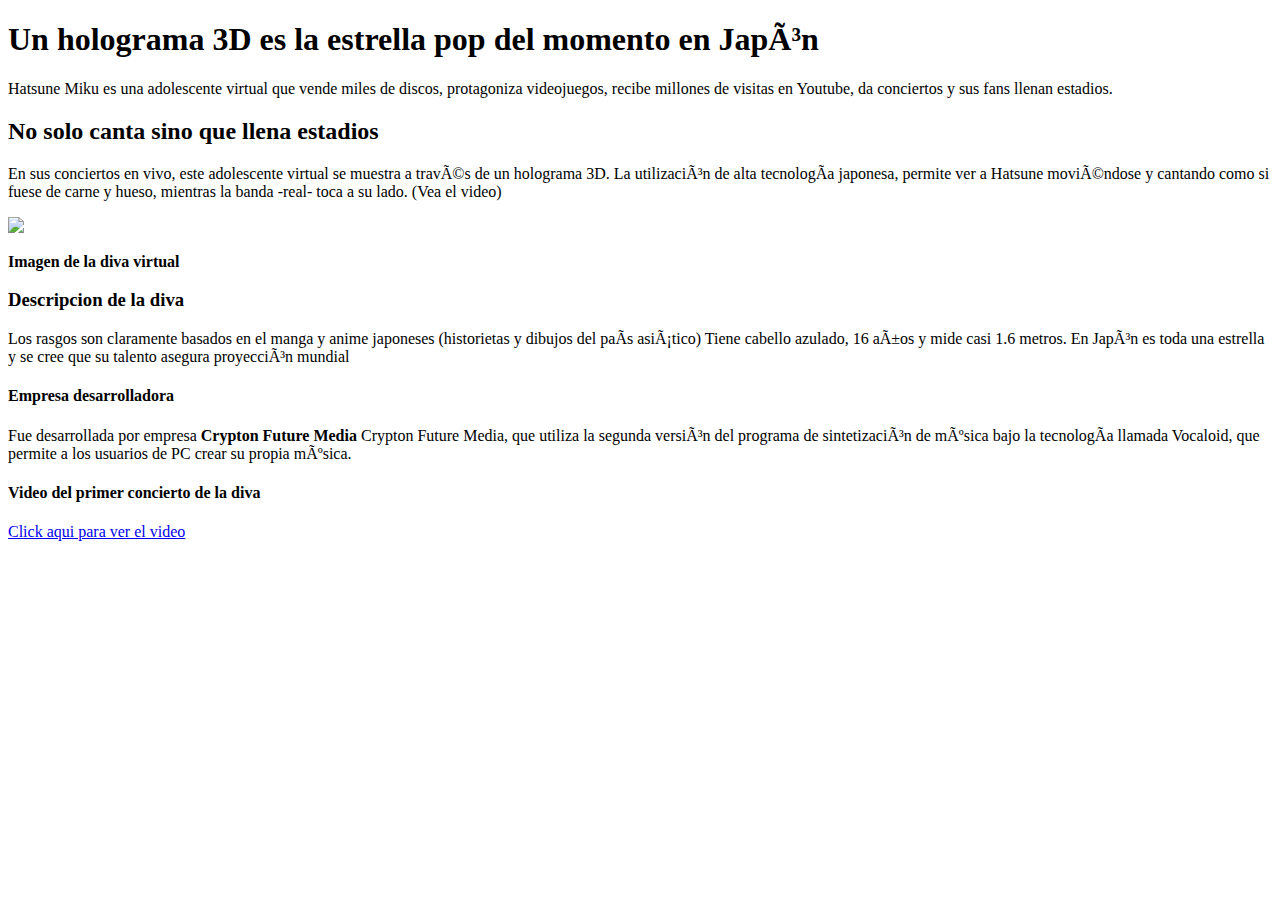
==== index.html @ d5550dc2 "Subiendo Pagina web" ====
<!DOCTYPE html>
<html>
     <head>
        <meta charset=utf-8" />
        <title> Pagina web simple </title>
</head>
<body>
<h1> Un holograma 3D es la estrella pop del momento en Japón </h1>
<p>Hatsune Miku es una adolescente virtual que vende miles de discos, protagoniza videojuegos, recibe millones de visitas en Youtube, da conciertos y sus fans llenan estadios.
</p>
<h2> No solo canta sino que llena estadios </h2>
<p>En sus conciertos en vivo, este adolescente virtual se muestra a través de un holograma 3D. La utilización de alta tecnología japonesa, permite ver a Hatsune moviéndose y cantando como si fuese de carne y hueso, mientras la banda -real- toca a su lado. (Vea el video)
</p>
<img src = "https://www.egames.news/__export/1645486226518/sites/debate/img/2022/02/21/miku__1.jpg_976912859.jpg" />
<p> </p>
<b> Imagen de la diva virtual </b>
<h3> Descripcion de la diva </h3>
<p>Los rasgos son claramente basados en el manga y anime japoneses (historietas y dibujos del país asiático) Tiene cabello azulado, 16 años y mide casi 1.6 metros. En Japón es toda una estrella y se cree que su talento asegura proyección mundial   </p>
<h4> Empresa desarrolladora </h4>
<p>Fue desarrollada por empresa <strong> Crypton Future Media </strong> Crypton Future Media, que utiliza la segunda versión del programa de sintetización de música bajo la tecnología llamada Vocaloid, que permite a los usuarios de PC crear su propia música.</p>
<h4> Video del primer concierto de la diva  </h4>
<a href="https://www.youtube.com/watch?v=87vKnb9CcHE">Click aqui para ver el video</a>
</body>
</html>
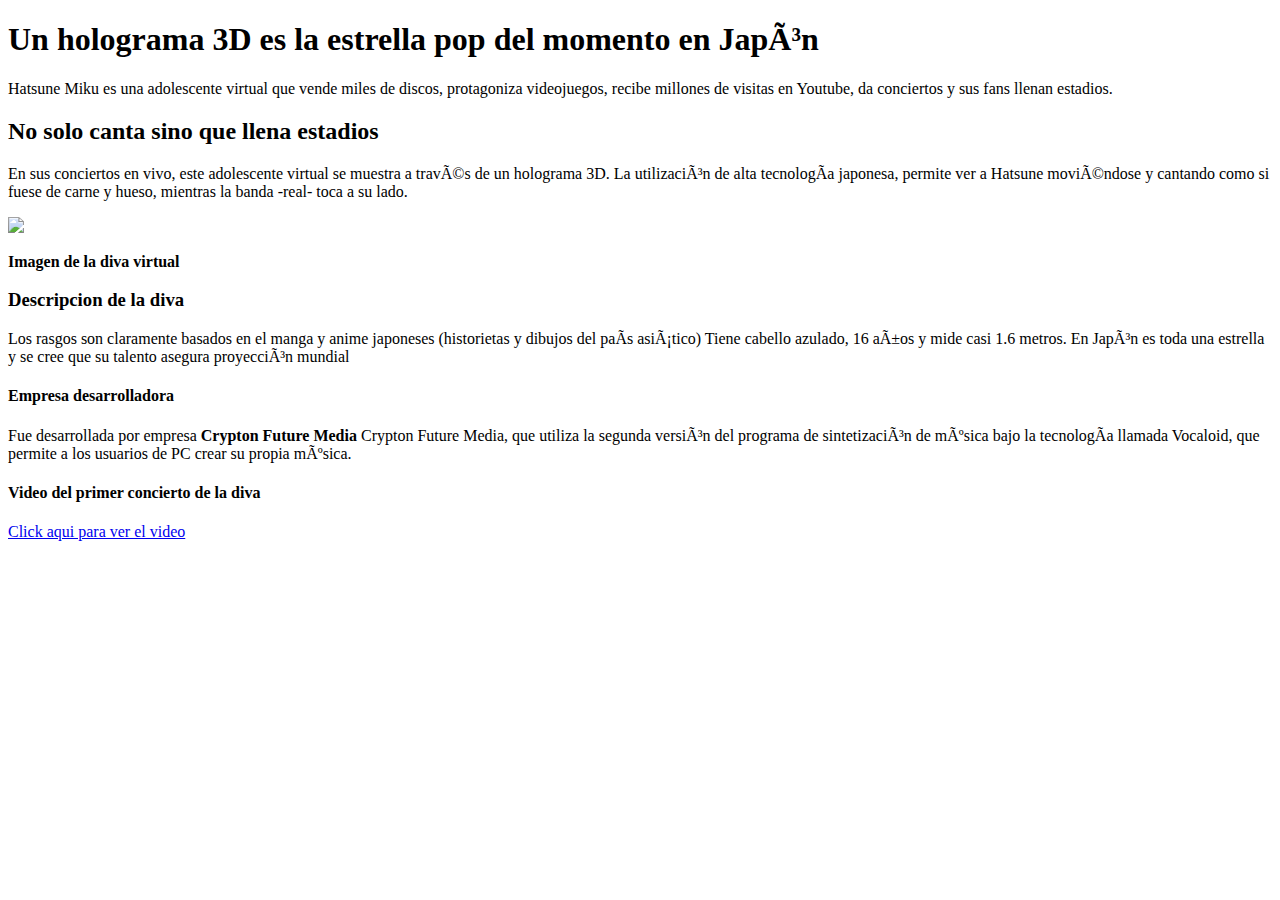
==== commit 0a4328a6: "Update index.html" ====
--- a/index.html
+++ b/index.html
@@ -9,7 +9,7 @@
 <p>Hatsune Miku es una adolescente virtual que vende miles de discos, protagoniza videojuegos, recibe millones de visitas en Youtube, da conciertos y sus fans llenan estadios.
 </p>
 <h2> No solo canta sino que llena estadios </h2>
-<p>En sus conciertos en vivo, este adolescente virtual se muestra a través de un holograma 3D. La utilización de alta tecnología japonesa, permite ver a Hatsune moviéndose y cantando como si fuese de carne y hueso, mientras la banda -real- toca a su lado. (Vea el video)
+<p>En sus conciertos en vivo, este adolescente virtual se muestra a través de un holograma 3D. La utilización de alta tecnología japonesa, permite ver a Hatsune moviéndose y cantando como si fuese de carne y hueso, mientras la banda -real- toca a su lado.
 </p>
 <img src = "https://www.egames.news/__export/1645486226518/sites/debate/img/2022/02/21/miku__1.jpg_976912859.jpg" />
 <p> </p>
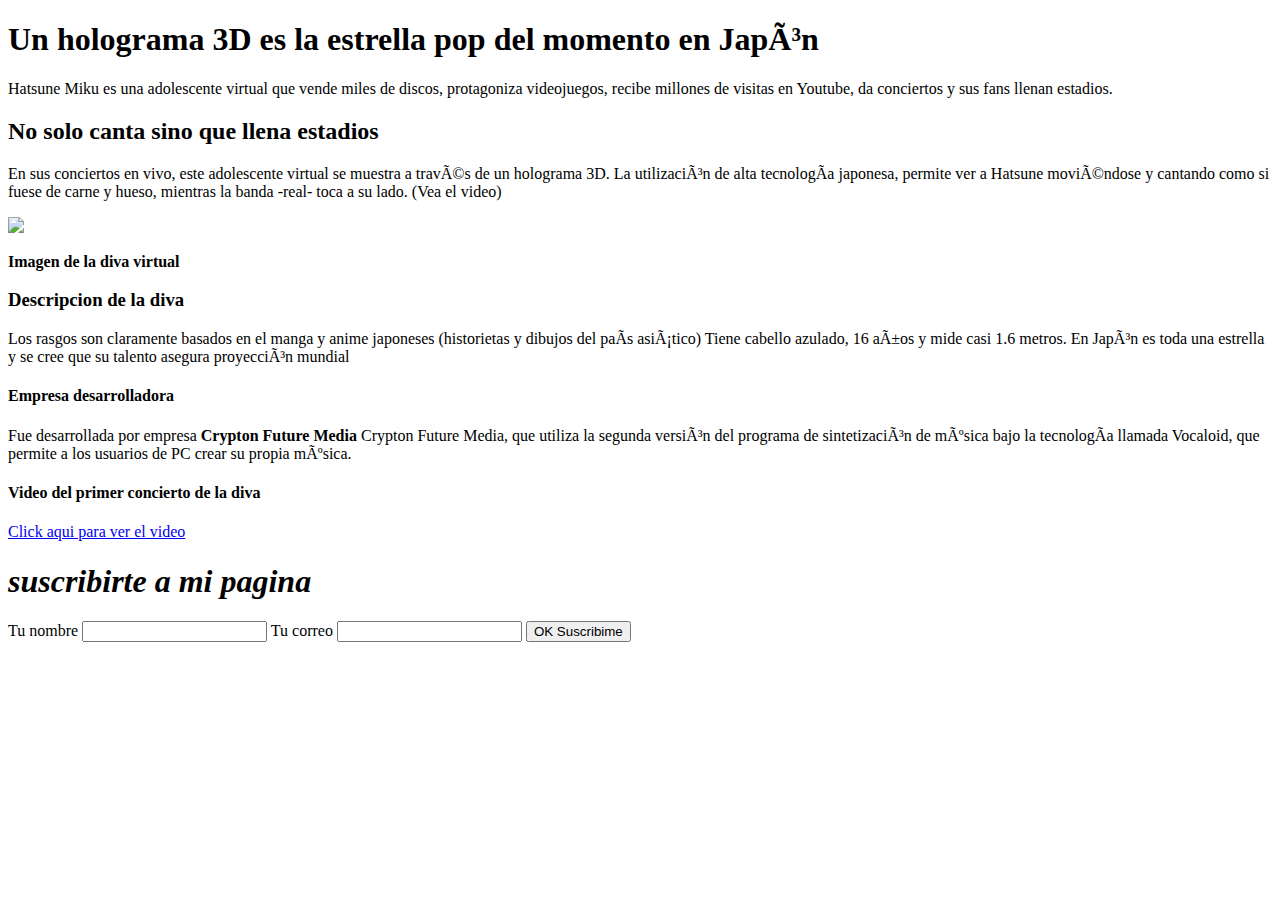
==== commit 2e7c4e33: "nuevos agregados" ====
--- a/index.html
+++ b/index.html
@@ -9,7 +9,7 @@
 <p>Hatsune Miku es una adolescente virtual que vende miles de discos, protagoniza videojuegos, recibe millones de visitas en Youtube, da conciertos y sus fans llenan estadios.
 </p>
 <h2> No solo canta sino que llena estadios </h2>
-<p>En sus conciertos en vivo, este adolescente virtual se muestra a través de un holograma 3D. La utilización de alta tecnología japonesa, permite ver a Hatsune moviéndose y cantando como si fuese de carne y hueso, mientras la banda -real- toca a su lado.
+<p>En sus conciertos en vivo, este adolescente virtual se muestra a través de un holograma 3D. La utilización de alta tecnología japonesa, permite ver a Hatsune moviéndose y cantando como si fuese de carne y hueso, mientras la banda -real- toca a su lado. (Vea el video)
 </p>
 <img src = "https://www.egames.news/__export/1645486226518/sites/debate/img/2022/02/21/miku__1.jpg_976912859.jpg" />
 <p> </p>
@@ -20,5 +20,17 @@
 <p>Fue desarrollada por empresa <strong> Crypton Future Media </strong> Crypton Future Media, que utiliza la segunda versión del programa de sintetización de música bajo la tecnología llamada Vocaloid, que permite a los usuarios de PC crear su propia música.</p>
 <h4> Video del primer concierto de la diva  </h4>
 <a href="https://www.youtube.com/watch?v=87vKnb9CcHE">Click aqui para ver el video</a>
+
+<form class="formulario_suscripcion">
+<h1><i>suscribirte a mi pagina </i></h1>
+<label for="">
+	Tu nombre <input type="text">
+</label>
+<label for="">
+	Tu correo <input type="email">
+</label>
+<button type="submit">OK Suscribime</button>
+</form>
+
 </body>
 </html>
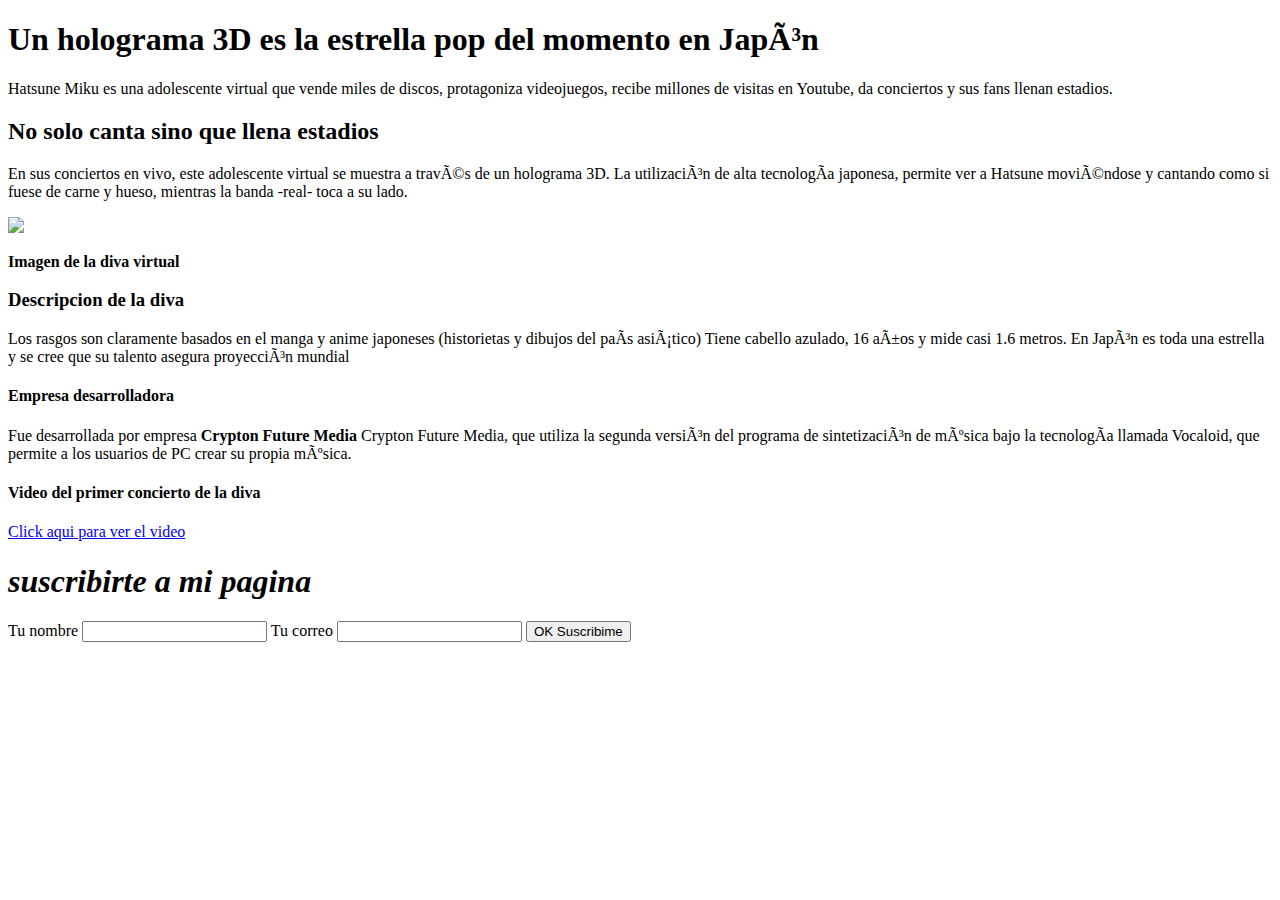
==== commit 21332efa: "Merge pull request #2 from Greynico18/Web" ====
--- a/index.html
+++ b/index.html
@@ -9,7 +9,7 @@
 <p>Hatsune Miku es una adolescente virtual que vende miles de discos, protagoniza videojuegos, recibe millones de visitas en Youtube, da conciertos y sus fans llenan estadios.
 </p>
 <h2> No solo canta sino que llena estadios </h2>
-<p>En sus conciertos en vivo, este adolescente virtual se muestra a través de un holograma 3D. La utilización de alta tecnología japonesa, permite ver a Hatsune moviéndose y cantando como si fuese de carne y hueso, mientras la banda -real- toca a su lado. (Vea el video)
+<p>En sus conciertos en vivo, este adolescente virtual se muestra a través de un holograma 3D. La utilización de alta tecnología japonesa, permite ver a Hatsune moviéndose y cantando como si fuese de carne y hueso, mientras la banda -real- toca a su lado.
 </p>
 <img src = "https://www.egames.news/__export/1645486226518/sites/debate/img/2022/02/21/miku__1.jpg_976912859.jpg" />
 <p> </p>
